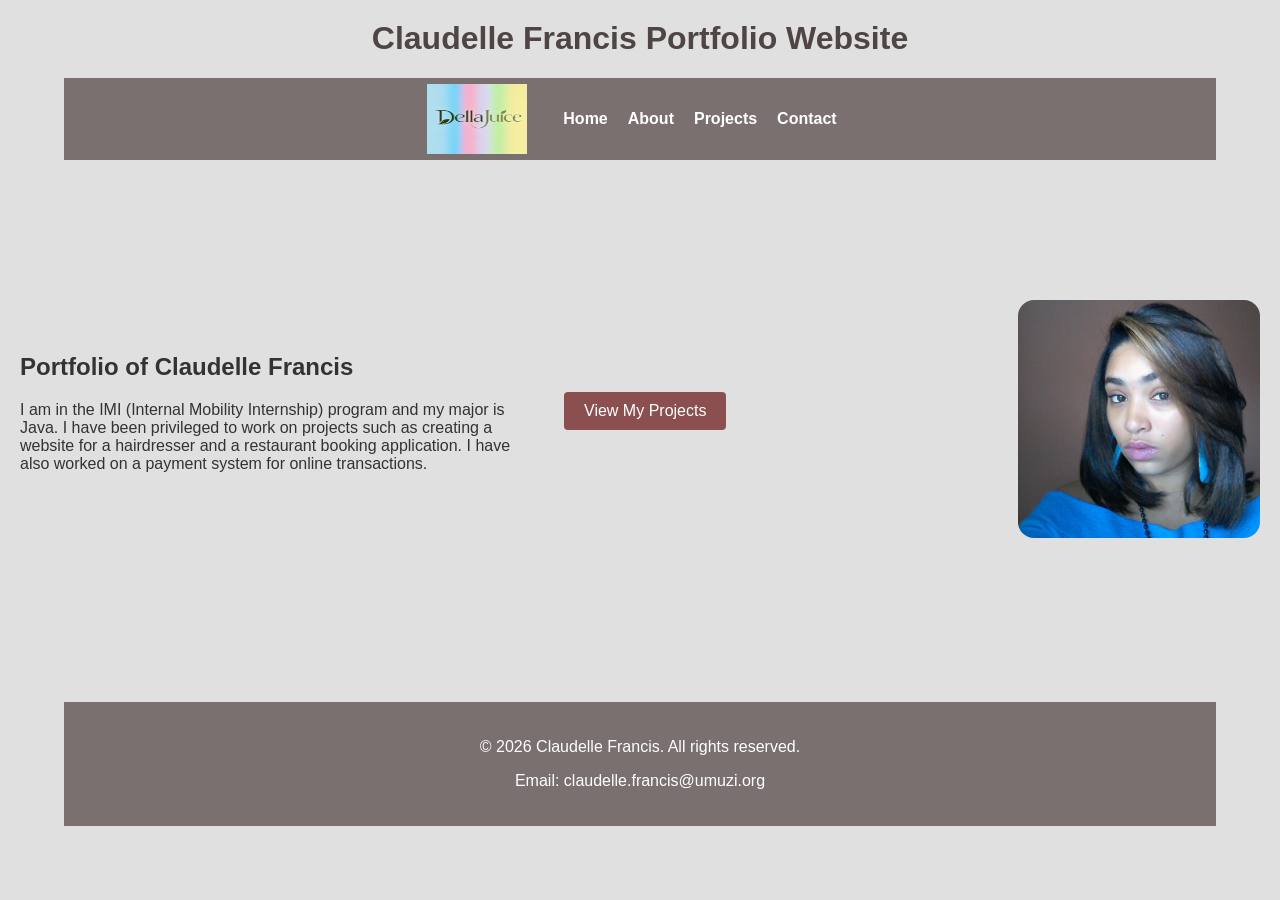
==== portfolio-website/index.html @ 231a9190 "Updated footer mailito and copyright" ====
<!DOCTYPE html>
<html lang="en">

<head>
    <!-- Added meta tags on all pages-->
    <meta charset="UTF-8">
    <meta name="viewport" content="width=device-width, initial-scale=1.0">
    <title>About Claudelle | Portfolio</title>

    <!-- GLOBAL STYLE SHEET -->
    <link rel="stylesheet" href="css/styles.css">
</head>
<body>

    <h1 class="site-title">Claudelle Francis Portfolio Website</h1>

    <!-- Header contains logo and main navigation links -->
    <header class="site-header">

        <!-- Structural Image layout meeting Alt criteria -->
        <img src="images/logo.png" alt="Claudelle Creative Agency Brand Logo" class="site-logo">

         <!-- Primary navigation menu for all website pages-->
        <nav class="main-nav" aria-label="Primary Site Navigation">
            <ul class="nav-links">
                <li><a href="index.html">Home</a></li>
                <li><a href="about.html" class="current-page">About</a></li>
                <li><a href="projects.html">Projects</a></li>
                <li><a href="contact.html">Contact</a></li>
            </ul>
        </nav>
    </header>

    <main>

        <!-- Introduction section with portfolio summary and call-to-action button-->
        <section class="hero-container">
            <div class="hero">
                <div>
                    <h2>Portfolio of Claudelle Francis</h2>

                    <p>
                        I am in the IMI (Internal Mobility Internship) program and my
        major is Java.
                        I have been privileged to work on projects such as creating a
        website for a
                        hairdresser and a restaurant booking application. I have also
        worked on a
                        payment system for online transactions.
                    </p>
                </div>

            <a href="projects.html" class="btn">View My Projects</a>
            </div>

            <div class="hero-img-wrapper">

                <!-- Professional profile image used on the landing page -->
                <img src="images/profilepic1.png" alt="Profile Picture" class="profile-pic">
            </div>
        </section>
    </main>

    <!-- Copyright information displayed on every page -->
    <footer class="footer">
        <p>&copy; 2026 Claudelle Francis. All rights reserved.</p>

        <p>
            Email:
                <a href="mailito:claudelle.francis@umuzi.org">claudelle.francis@umuzi.org
                </a>
        </p>
    </footer>

</body>
</html>
---- portfolio-website/css/styles.css ----
/* Global page styles */
body {
    font-family: Arial, sans-serif;
    margin: 0;
    padding: 0;
    color: #333;
    background: #e0e0e0;
}

/* Header and navigation styles */
header {
    display: flex;
    align-items: center;
    justify-content: center;
    gap: 20px;
    flex-wrap: wrap;
    background-color: #7a7070;
    margin-left: 5%;
    margin-right: 5%;
}

header img {
    width: 100px;
    height: 70px;
}

nav ul {
    display: flex;
    justify-content: center;
    gap: 20px;
    list-style: none;
    padding: 16px;
    font-size: 1rem;
}

nav li {
    display: inline-block;
}

nav ul li a {
    font-weight: bold;
}

.nav-links a {
    color: white;
    text-decoration: none;
    font-size: 1rem;
    transition: color 0.3s ease;
}

.nav-links a:hover {
    color:#8b4f4f;
    text-decoration: underline;
}

h1 {
    text-align: center;
    font-size: 2rem;
    margin-top: 20px;
    color: #4f4545;
}

/* Section layout */
section {
    padding: 40px 20px;
}

/* Hero section layout */
.hero-container {
    display: flex;
    justify-content: center;
    padding: 140px 20px;
    background-color: #e0e0e0;
}

.hero {
    display: grid;
    grid-template-columns: 2fr auto 1fr;
    gap: 40px;
    align-items: center;
    max-width: 1000px;
    width: 100%;
}

.hero-text {
    display: flex;
    flex-direction: column;
    align-items: center;
    text-align: center;
}

.hero-text h2 {
  font-family: Arial, sans-serif;
  color: #333;
  font-size: 36px;
  margin-bottom: 15px;
}

.hero-text p {
  color: #333;
  font-size: 18px;
  margin-bottom: 25px;
  max-width: 320px;
  text-align: center;
}

.hero-img-wrapper {
    position: relative;
}

/* Contact form styling */
.btn,
.contact-btn {
    display: inline-block;
    width: fit-content;
    padding: 10px 20px;
    background-color: #8b4f4f;
    color: #fff;
    text-decoration: none;
    border-radius: 4px;
    transition: background-color 0.3s ease;
}

.profile-pic {
    width: 100%;
    max-width: 300px;
    border-radius: 16px;
    object-fit: cover;
    margin-bottom: -20px;
}

.about {
    text-align: center;
}

.about-img {
    display: flex;
    justify-content: center;
    margin-bottom: 2%;
}

/* Skill table styling */

table {
    width: 100%;
    max-width: 800px;
    margin: 20px auto;
    border-collapse: collapse;
    background-color: white;
}

th,
td {
    border: 1px solid #ddd;
    padding: 12px;
    text-align: left;
}

th {
    background-color: #6f6565;
    color: white;
}

tr:nth-child(even) {
    background-color: #f4f4f4;
}

.background-table-section {
    margin-left: 40px;
    margin-right: 40px;
    padding: 16px;
    text-align: center;
}

.skills-container {
    display: flex;
    flex-wrap: wrap;
    justify-content: center;
    gap: 20px;
}

.skill-card {
    background-color: #8b4f4f;
    width: 250px;
    padding: 20px;
    border: 2px solid #7a7070;
    border-radius: 10px;
    box-shadow: 0 2px 8px rgba(0,0,0,0.2);
    transition: transform 0.3s ease;
}

.skill-card h3 {
    color: white;
}

.skill-card:hover {
    transform: translateY(-5px);
}

.intro {
    padding: 30px;
}

/* Contact form styling */
.contact-container {
    max-width: 700px;
    margin: 50px auto;
    padding: 20px;
    background: white;
    border-radius: 12px;
    box-shadow: 0 4px 10px rgba(0,0,0,0.1);
}

.contact-container h2 {
    max-width: 700px;
    padding: 2rem;
    margin: 0 auto;
}

.contact-container label {
    color: #333;
}

.form-group {
    display: flex;
    flex-direction: column;
    gap: 1rem;
}

.form-group label {
    margin-bottom: 8px;
    font-weight: bold;
}

.newsletter {
    display: flex;
    align-items: center;
    gap: 8px;
}

.newsletter label {
    margin: 0;
}

.newsletter input[type="checkbox"] {
    margin: 0;
}


fieldset {
    display: flex;
    gap: 1rem;
    align-items: center;
}

fieldset label {
    margin-right: 1rem;
}

input[type="checkbox"] {
    width: auto;
    margin-right: 8px;
    vertical-align: middle;
}

label[for="newsletter"] {
    display: inline;
    vertical-align: middle;
}

input:not([type="radio"]):not([type="checkbox"]),
select,
textarea {
    width: 100%;
}

input:focus,
select:focus,
textarea:focus {
    outline: none;
    border: 2px solid #8b4f4f;
}

#newsletter {
    width: auto;
    margin-right: 0.5rem;
    vertical-align: middle;
}

button {
    width: 100%;
    padding: 12px;
    background-color: #8b4f4f;
    color: white;
    border: none;
    border-radius: 6px;
    font-size: 16px;
    cursor: pointer;
    transition: background-color 0.3s ease;
}

button:hover {
    background-color: #8b4f4f;
}

/* Project cards */
#projects {
    text-align: center;
    padding: 2rem;
}

.projects-grid {
    display: grid;
    grid-template-columns: repeat(2, 1fr);
    gap: 2rem;
    max-width: 900px;
    margin: 0 auto;
}

.project-card {
    background-color: #e0e0e0;
    border-radius: 10px;
    overflow: hidden;
    box-shadow: 0 2px 8px rgba(0,0,0,0.2);
    padding: 1rem;
}

span {
    display: inline;
}

.project-card a {
    display: block;
    margin-top: 10px;
}

.project-card:hover {
    background-color: #8b4f4f;
}

.project-card img {
    width: 100%;
    height: 220px;
    object-fit: cover;
    border-radius: 5px;
}

.project-card h3 {
    margin-bottom: 10px;
}

@media (max-width: 768px) {
    .projects-grid {
        grid-template-columns: 1fr;
    }

    .hero {
        grid-template-columns: 1fr;
        text-align: center;
    }

    .hero-text {
        align-items: center;
    }

    nav ul {
        flex-direction: column;
        align-items: center;
    }
}

/* Footer styling */
.footer {
    background-color: #7a7070;
    color: white;
    padding: 20px;
    text-align: center;
    margin: 40px 5% 0;
}

.footer-content {
    display: flex;
    justify-content: space-between;
    align-items: center;
    max-width: 1000px;
    margin: 0;
    flex-wrap: wrap;
    gap: 10px;
}

.footer a {
    color: white;
    text-decoration: none;
}

.footer a:hover {
    text-decoration: underline;
}
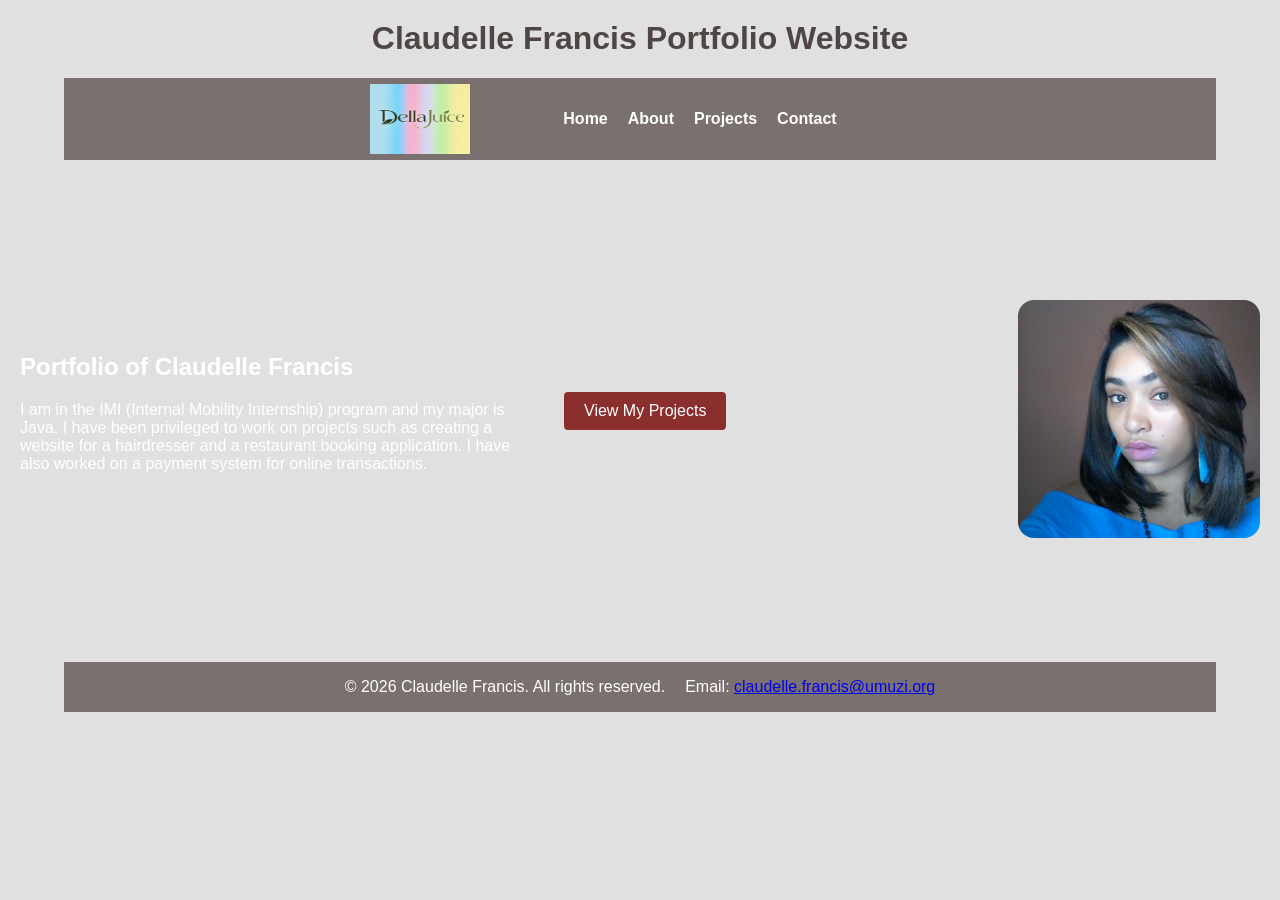
==== commit 0c82ea85: "Added meta description on each page" ====
--- a/portfolio-website/index.html
+++ b/portfolio-website/index.html
@@ -5,6 +5,7 @@
     <!-- Added meta tags on all pages-->
     <meta charset="UTF-8">
     <meta name="viewport" content="width=device-width, initial-scale=1.0">
+    <meta name="description" content="Portfolio website of Claudelle Francis, an IMI Java Trainee, showcasing web development projects, technical skills, and professional experience.">
     <title>About Claudelle | Portfolio</title>
 
     <!-- GLOBAL STYLE SHEET -->
--- a/portfolio-website/css/styles.css
+++ b/portfolio-website/css/styles.css
@@ -3,12 +3,20 @@
     font-family: Arial, sans-serif;
     margin: 0;
     padding: 0;
-    color: #333;
+    color: #ffffff;
     background: #e0e0e0;
 }
 
+a:focus,
+button:focus {
+    outline: 3px solid #ffd700;
+    outline-offset: 2px;
+}
+
 /* Header and navigation styles */
-header {
+header,
+footer,
+nav {
     display: flex;
     align-items: center;
     justify-content: center;
@@ -24,6 +32,11 @@
     height: 70px;
 }
 
+nav a {
+    color: ffffff;
+    text-decoration: none;
+}
+
 nav ul {
     display: flex;
     justify-content: center;
@@ -48,9 +61,11 @@
     transition: color 0.3s ease;
 }
 
-.nav-links a:hover {
-    color:#8b4f4f;
-    text-decoration: underline;
+nav a:hover,
+nav a:focus {
+    background-color:#ffffff;
+    color: 4a3a3a;
+    border-radius: 4px;
 }
 
 h1 {
@@ -114,8 +129,9 @@
     display: inline-block;
     width: fit-content;
     padding: 10px 20px;
-    background-color: #8b4f4f;
-    color: #fff;
+    background-color: #8b2e2e;
+    color: #ffffff;
+    border: none;
     text-decoration: none;
     border-radius: 4px;
     transition: background-color 0.3s ease;
@@ -299,8 +315,10 @@
     transition: background-color 0.3s ease;
 }
 
-button:hover {
-    background-color: #8b4f4f;
+button:hover,
+.btn:hover {
+    background-color: #5c1d1d;
+    color: ffffff;
 }
 
 /* Project cards */
@@ -318,7 +336,9 @@
 }
 
 .project-card {
-    background-color: #e0e0e0;
+    background-color: #d9d9d9;
+    color: #333333;
+    transition: all 0.3s ease;
     border-radius: 10px;
     overflow: hidden;
     box-shadow: 0 2px 8px rgba(0,0,0,0.2);
@@ -336,6 +356,7 @@
 
 .project-card:hover {
     background-color: #8b4f4f;
+    color: ffffff;
 }
 
 .project-card img {
@@ -347,6 +368,13 @@
 
 .project-card h3 {
     margin-bottom: 10px;
+}
+
+.project-card:hover h3,
+.project-card:hover h2,
+.project-card:hover p {
+    color: ffffff;
+    text-shadow: 1px 1px 2px rgba(0,0,0,0.5);
 }
 
 @media (max-width: 768px) {
@@ -367,9 +395,14 @@
         flex-direction: column;
         align-items: center;
     }
-}
-
-/* Footer styling */
+
+    .footer-content {
+        flex-direction: column;
+        text-align: center;
+    }
+}
+
+/* Footer styling
 .footer {
     background-color: #7a7070;
     color: white;
@@ -387,12 +420,12 @@
     flex-wrap: wrap;
     gap: 10px;
 }
-
+*/
 .footer a {
-    color: white;
-    text-decoration: none;
-}
-
-.footer a:hover {
-    text-decoration: underline;
-}
+    color: ffffff;
+}
+
+footer a:hover,
+footer a:focus {
+    color: #ffd700;
+}
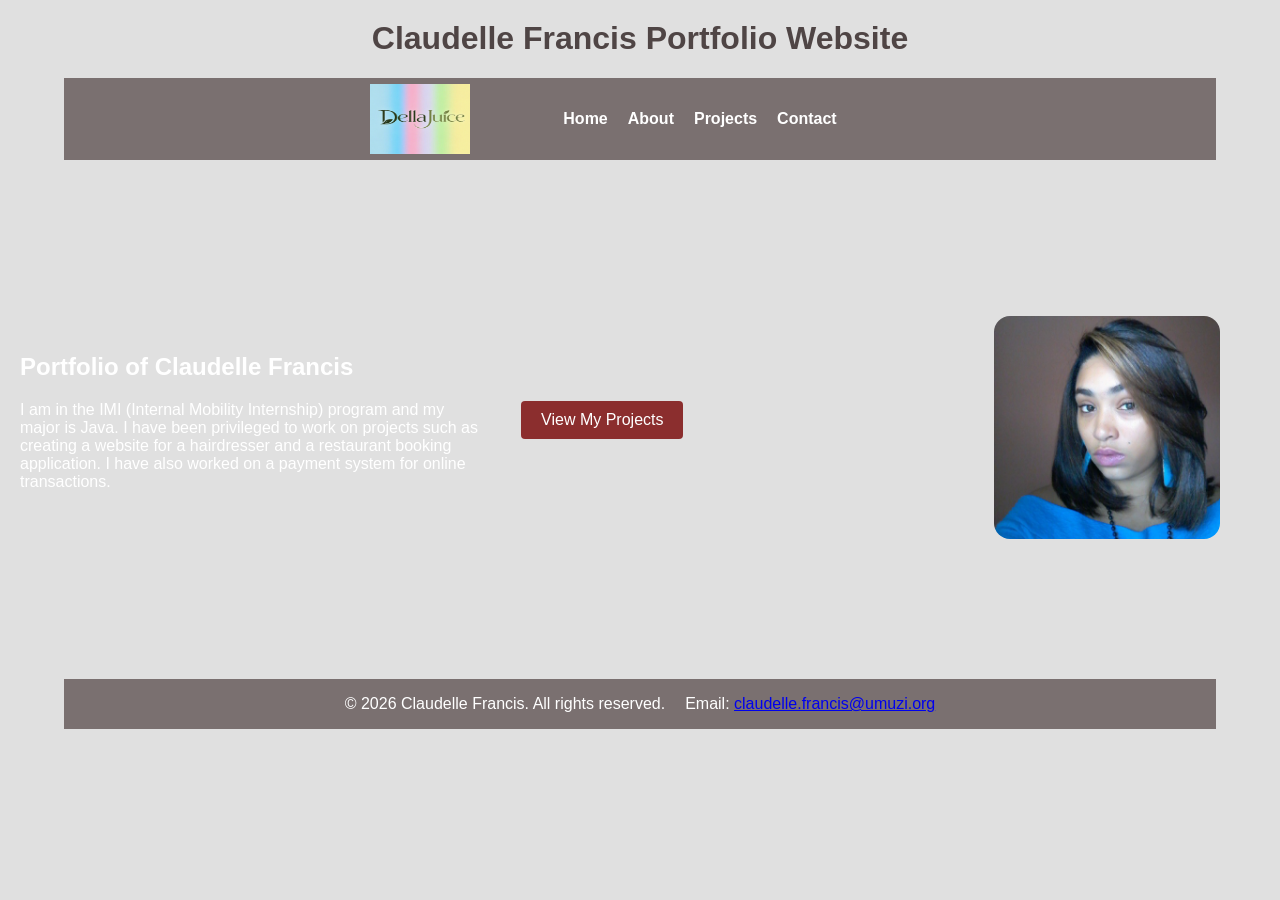
==== commit 4413dd53: "Replaced extra div tags with figure tags" ====
--- a/portfolio-website/index.html
+++ b/portfolio-website/index.html
@@ -6,7 +6,7 @@
     <meta charset="UTF-8">
     <meta name="viewport" content="width=device-width, initial-scale=1.0">
     <meta name="description" content="Portfolio website of Claudelle Francis, an IMI Java Trainee, showcasing web development projects, technical skills, and professional experience.">
-    <title>About Claudelle | Portfolio</title>
+    <title>Claudelle Francis Portfolio Website</title>
 
     <!-- GLOBAL STYLE SHEET -->
     <link rel="stylesheet" href="css/styles.css">
@@ -24,8 +24,8 @@
          <!-- Primary navigation menu for all website pages-->
         <nav class="main-nav" aria-label="Primary Site Navigation">
             <ul class="nav-links">
-                <li><a href="index.html">Home</a></li>
-                <li><a href="about.html" class="current-page">About</a></li>
+                <li><a href="index.html" class="current-page">Home</a></li>
+                <li><a href="about.html">About</a></li>
                 <li><a href="projects.html">Projects</a></li>
                 <li><a href="contact.html">Contact</a></li>
             </ul>
@@ -54,11 +54,11 @@
             <a href="projects.html" class="btn">View My Projects</a>
             </div>
 
-            <div class="hero-img-wrapper">
+            <figure class="hero-img-wrapper">
 
                 <!-- Professional profile image used on the landing page -->
                 <img src="images/profilepic1.png" alt="Profile Picture" class="profile-pic">
-            </div>
+            </figure>
         </section>
     </main>
 
@@ -68,7 +68,7 @@
 
         <p>
             Email:
-                <a href="mailito:claudelle.francis@umuzi.org">claudelle.francis@umuzi.org
+                <a href="mailto:claudelle.francis@umuzi.org">claudelle.francis@umuzi.org
                 </a>
         </p>
     </footer>
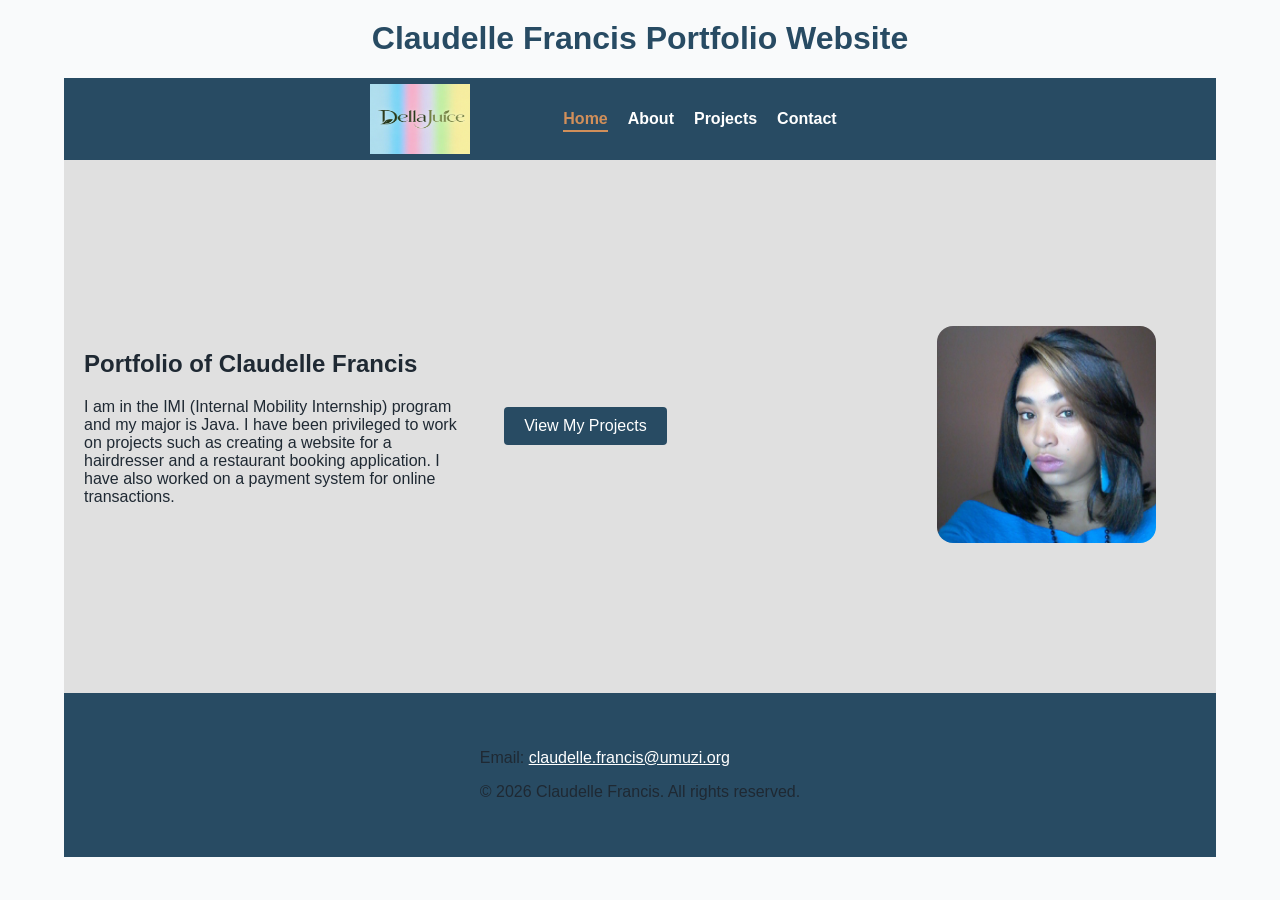
==== commit 70afd7e9: "Updated footer on all pages" ====
--- a/portfolio-website/index.html
+++ b/portfolio-website/index.html
@@ -64,13 +64,16 @@
 
     <!-- Copyright information displayed on every page -->
     <footer class="footer">
-        <p>&copy; 2026 Claudelle Francis. All rights reserved.</p>
-
-        <p>
+        <section class="footer-content">
+            <p>
             Email:
                 <a href="mailto:claudelle.francis@umuzi.org">claudelle.francis@umuzi.org
                 </a>
-        </p>
+            </p>
+            <p>
+                &copy; 2026 Claudelle Francis. All rights reserved.
+            </p>
+        </section>
     </footer>
 
 </body>
--- a/portfolio-website/css/styles.css
+++ b/portfolio-website/css/styles.css
@@ -1,10 +1,25 @@
+:root {
+    --primary: #284B63;       /* Navy Slate */
+    --secondary: #4F6D7A;     /* Muted Cyan */
+    --accent: #D18F5A;        /* Warm Copper */
+    --hover: #3C6382;         /* Hover Blue */
+
+    --background: #F9FAFB;
+    --surface: #FFFFFF;
+
+    --text: #1F2933;
+    --text-light: #52606D;
+
+    --focus: #D18F5A;
+}
+
 /* Global page styles */
 body {
     font-family: Arial, sans-serif;
     margin: 0;
     padding: 0;
-    color: #ffffff;
-    background: #e0e0e0;
+    background: var(--background);
+    color: var(--text);
 }
 
 a:focus,
@@ -22,7 +37,7 @@
     justify-content: center;
     gap: 20px;
     flex-wrap: wrap;
-    background-color: #7a7070;
+    background-color: var(--primary);
     margin-left: 5%;
     margin-right: 5%;
 }
@@ -33,7 +48,7 @@
 }
 
 nav a {
-    color: ffffff;
+    color: #ffffff;
     text-decoration: none;
 }
 
@@ -55,16 +70,23 @@
 }
 
 .nav-links a {
-    color: white;
+    color: #ffffff;
     text-decoration: none;
     font-size: 1rem;
     transition: color 0.3s ease;
 }
 
+.nav-links a:hover,
+.nav-links a:focus {
+    background-color: #ffffff;
+    color: #4a3a3a;
+    border-radius: 4px;
+}
+
 nav a:hover,
 nav a:focus {
-    background-color:#ffffff;
-    color: 4a3a3a;
+    background-color: #ffffff;
+    color: var(--primary);
     border-radius: 4px;
 }
 
@@ -72,7 +94,7 @@
     text-align: center;
     font-size: 2rem;
     margin-top: 20px;
-    color: #4f4545;
+    color: var(--primary);
 }
 
 /* Section layout */
@@ -84,7 +106,9 @@
 .hero-container {
     display: flex;
     justify-content: center;
-    padding: 140px 20px;
+    margin-left: 5%;
+    margin-right: 5%;
+    padding: 150px 20px;
     background-color: #e0e0e0;
 }
 
@@ -106,13 +130,13 @@
 
 .hero-text h2 {
   font-family: Arial, sans-serif;
-  color: #333;
+  color: var(--primary);
   font-size: 36px;
   margin-bottom: 15px;
 }
 
 .hero-text p {
-  color: #333;
+  color: var(--text-light);
   font-size: 18px;
   margin-bottom: 25px;
   max-width: 320px;
@@ -129,7 +153,7 @@
     display: inline-block;
     width: fit-content;
     padding: 10px 20px;
-    background-color: #8b2e2e;
+    background-color: var(--primary);
     color: #ffffff;
     border: none;
     text-decoration: none;
@@ -173,7 +197,7 @@
 }
 
 th {
-    background-color: #6f6565;
+    background-color: var(--primary);
     color: white;
 }
 
@@ -196,10 +220,10 @@
 }
 
 .skill-card {
-    background-color: #8b4f4f;
+    background-color: var(--primary);
     width: 250px;
     padding: 20px;
-    border: 2px solid #7a7070;
+    border: 2px solid var(--secondary);
     border-radius: 10px;
     box-shadow: 0 2px 8px rgba(0,0,0,0.2);
     transition: transform 0.3s ease;
@@ -294,7 +318,7 @@
 select:focus,
 textarea:focus {
     outline: none;
-    border: 2px solid #8b4f4f;
+    border: 2px solid var(--accent);
 }
 
 #newsletter {
@@ -306,7 +330,7 @@
 button {
     width: 100%;
     padding: 12px;
-    background-color: #8b4f4f;
+    background-color: var(--primary);
     color: white;
     border: none;
     border-radius: 6px;
@@ -316,9 +340,9 @@
 }
 
 button:hover,
-.btn:hover {
-    background-color: #5c1d1d;
-    color: ffffff;
+.btn:hover,
+.contact-btn:hover {
+    background-color: var(--hover);
 }
 
 /* Project cards */
@@ -336,7 +360,7 @@
 }
 
 .project-card {
-    background-color: #d9d9d9;
+    background-color: var(--surface);
     color: #333333;
     transition: all 0.3s ease;
     border-radius: 10px;
@@ -355,7 +379,7 @@
 }
 
 .project-card:hover {
-    background-color: #8b4f4f;
+    background-color: var(--primary);
     color: ffffff;
 }
 
@@ -421,11 +445,19 @@
     gap: 10px;
 }
 */
+
+
 .footer a {
-    color: ffffff;
+    color: #ffffff;
 }
 
 footer a:hover,
 footer a:focus {
-    color: #ffd700;
-}
+    color: var(--accent);
+}
+
+.current-page {
+    color: var(--accent) !important;
+    border-bottom: 2px solid var(--accent);
+    padding-bottom: 3px;
+}
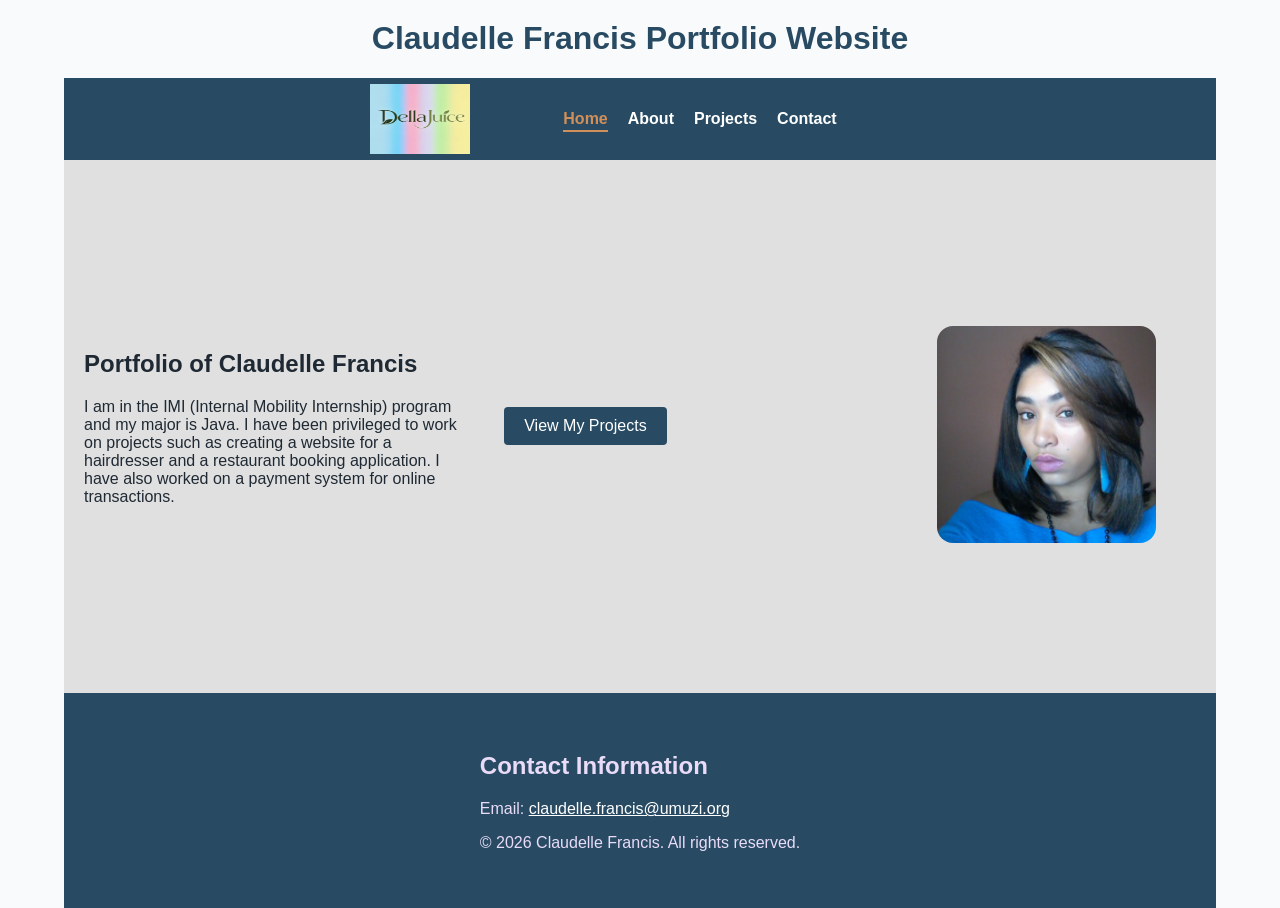
==== commit afd11ee5: "Updated color and added h2 on footer" ====
--- a/portfolio-website/index.html
+++ b/portfolio-website/index.html
@@ -52,6 +52,7 @@
                 </div>
 
             <a href="projects.html" class="btn">View My Projects</a>
+
             </div>
 
             <figure class="hero-img-wrapper">
@@ -65,6 +66,7 @@
     <!-- Copyright information displayed on every page -->
     <footer class="footer">
         <section class="footer-content">
+            <h2>Contact Information</h2>
             <p>
             Email:
                 <a href="mailto:claudelle.francis@umuzi.org">claudelle.francis@umuzi.org
--- a/portfolio-website/css/styles.css
+++ b/portfolio-website/css/styles.css
@@ -125,6 +125,7 @@
     display: flex;
     flex-direction: column;
     align-items: center;
+    gap: 1rem;
     text-align: center;
 }
 
@@ -451,9 +452,28 @@
     color: #ffffff;
 }
 
+.footer h2 {
+    color: #EADCF8;
+}
+
+.footer p {
+    color: #EADCF8;
+}
+
 footer a:hover,
 footer a:focus {
     color: var(--accent);
+}
+
+.visually-hidden {
+    position: absolute;
+    width: 1px;
+    height: 1px;
+    padding: 0;
+    margin: -1px;
+    overflow: hidden;
+    clip: rect(0, 0, 0, 0);
+    border: 0;
 }
 
 .current-page {
